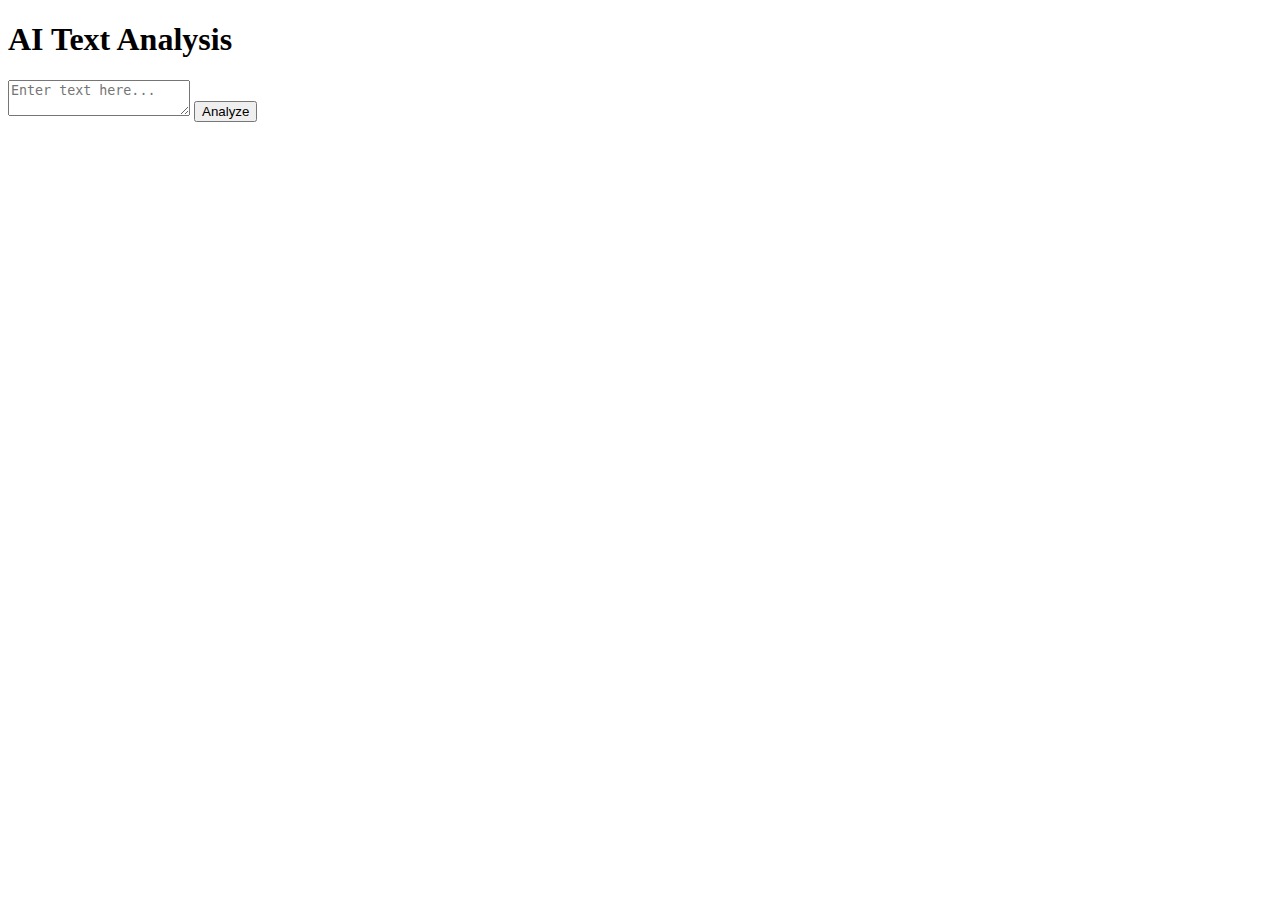
==== index.html @ 4f6fc023 "index.html" ====
<!DOCTYPE html>
<html lang="en">
<head>
    <meta charset="UTF-8">
    <meta name="viewport" content="width=device-width, initial-scale=1.0">
    <title>AI Text Analysis</title>
    <link rel="stylesheet" href="style.css">
</head>
<body>
    <div class="container">
        <h1>AI Text Analysis</h1>
        <textarea id="inputText" placeholder="Enter text here..."></textarea>
        <button id="analyzeButton">Analyze</button>
        <div id="result"></div>
    </div>

    <script src="script.js"></script>
</body>
</html>
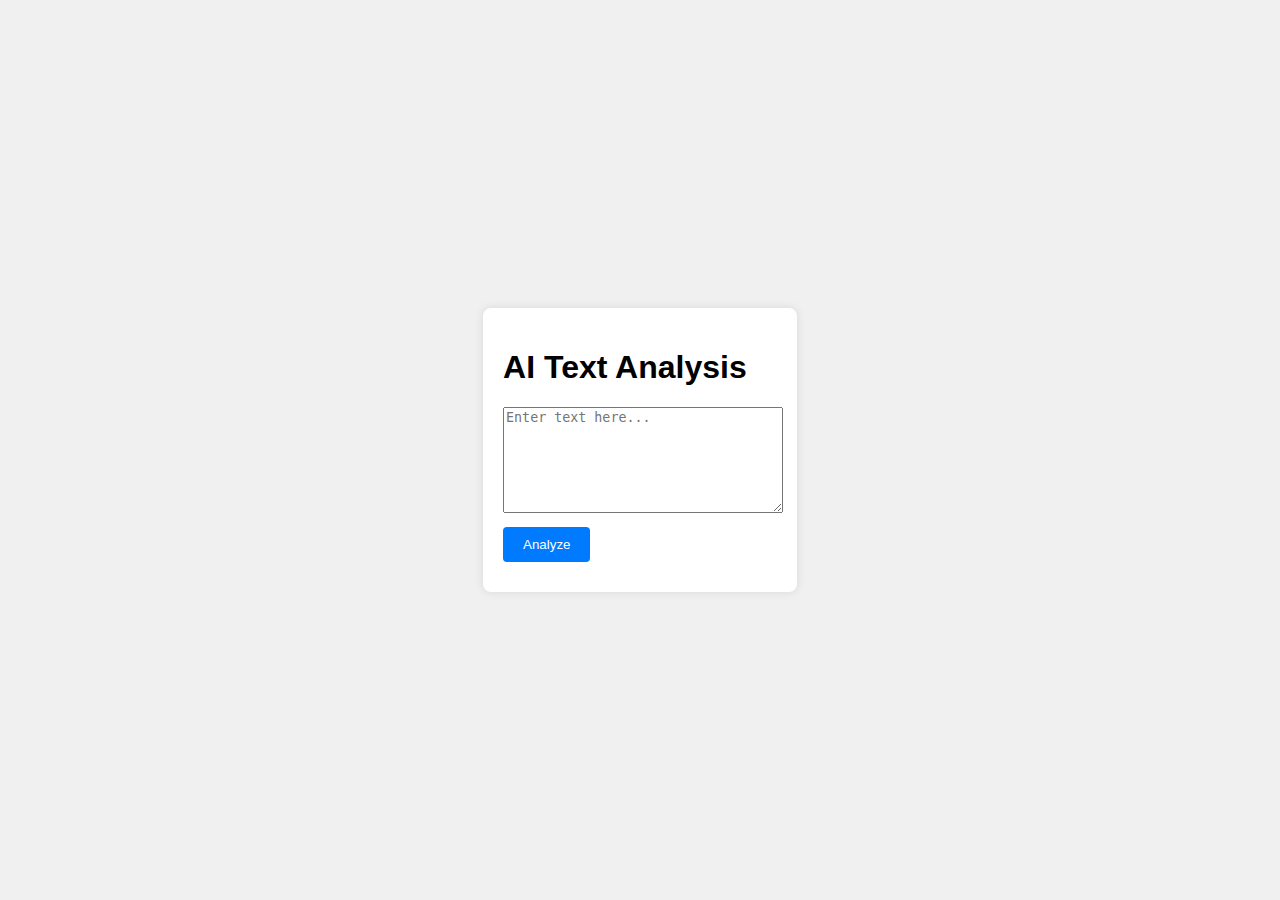
==== commit 614ecc3b: "index.html" ====
--- a/index.html
+++ b/index.html
@@ -4,7 +4,14 @@
     <meta charset="UTF-8">
     <meta name="viewport" content="width=device-width, initial-scale=1.0">
     <title>AI Text Analysis</title>
-    <link rel="stylesheet" href="style.css">
+    <style>
+        /* Basic CSS for styling */
+        body { font-family: Arial, sans-serif; display: flex; justify-content: center; align-items: center; height: 100vh; margin: 0; background-color: #f0f0f0; }
+        .container { background: #fff; padding: 20px; border-radius: 8px; box-shadow: 0 0 10px rgba(0, 0, 0, 0.1); }
+        textarea { width: 100%; height: 100px; margin-bottom: 10px; }
+        button { padding: 10px 20px; background: #007bff; color: #fff; border: none; border-radius: 4px; cursor: pointer; }
+        #result { margin-top: 10px; white-space: pre-wrap; }
+    </style>
 </head>
 <body>
     <div class="container">
@@ -13,7 +20,29 @@
         <button id="analyzeButton">Analyze</button>
         <div id="result"></div>
     </div>
+    <script>
+        document.getElementById('analyzeButton').addEventListener('click', async () => {
+            const text = document.getElementById('inputText').value.trim();
+            if (!text) return alert('Please enter some text.');
 
-    <script src="script.js"></script>
+            const proxyUrl = 'https://cors-anywhere.herokuapp.com/';
+            const apiUrl = 'https://generativelanguage.googleapis.com/v1beta/models/gemini-1.5-flash-latest:generateContent?key=AIzaSyB1K9sihDyjnesjm5mpmlTBJZ_GuVy4nqc';
+            try {
+                const response = await fetch(proxyUrl + apiUrl, {
+                    method: 'POST',
+                    headers: { 'Content-Type': 'application/json' },
+                    body: JSON.stringify({ document: { type: 'PLAIN_TEXT', content: text } }),
+                });
+
+                if (!response.ok) throw new Error('Network response was not ok');
+
+                const result = await response.json();
+                document.getElementById('result').textContent = JSON.stringify(result, null, 2);
+            } catch (error) {
+                console.error('Error:', error);
+                document.getElementById('result').textContent = 'An error occurred. Please try again.';
+            }
+        });
+    </script>
 </body>
 </html>
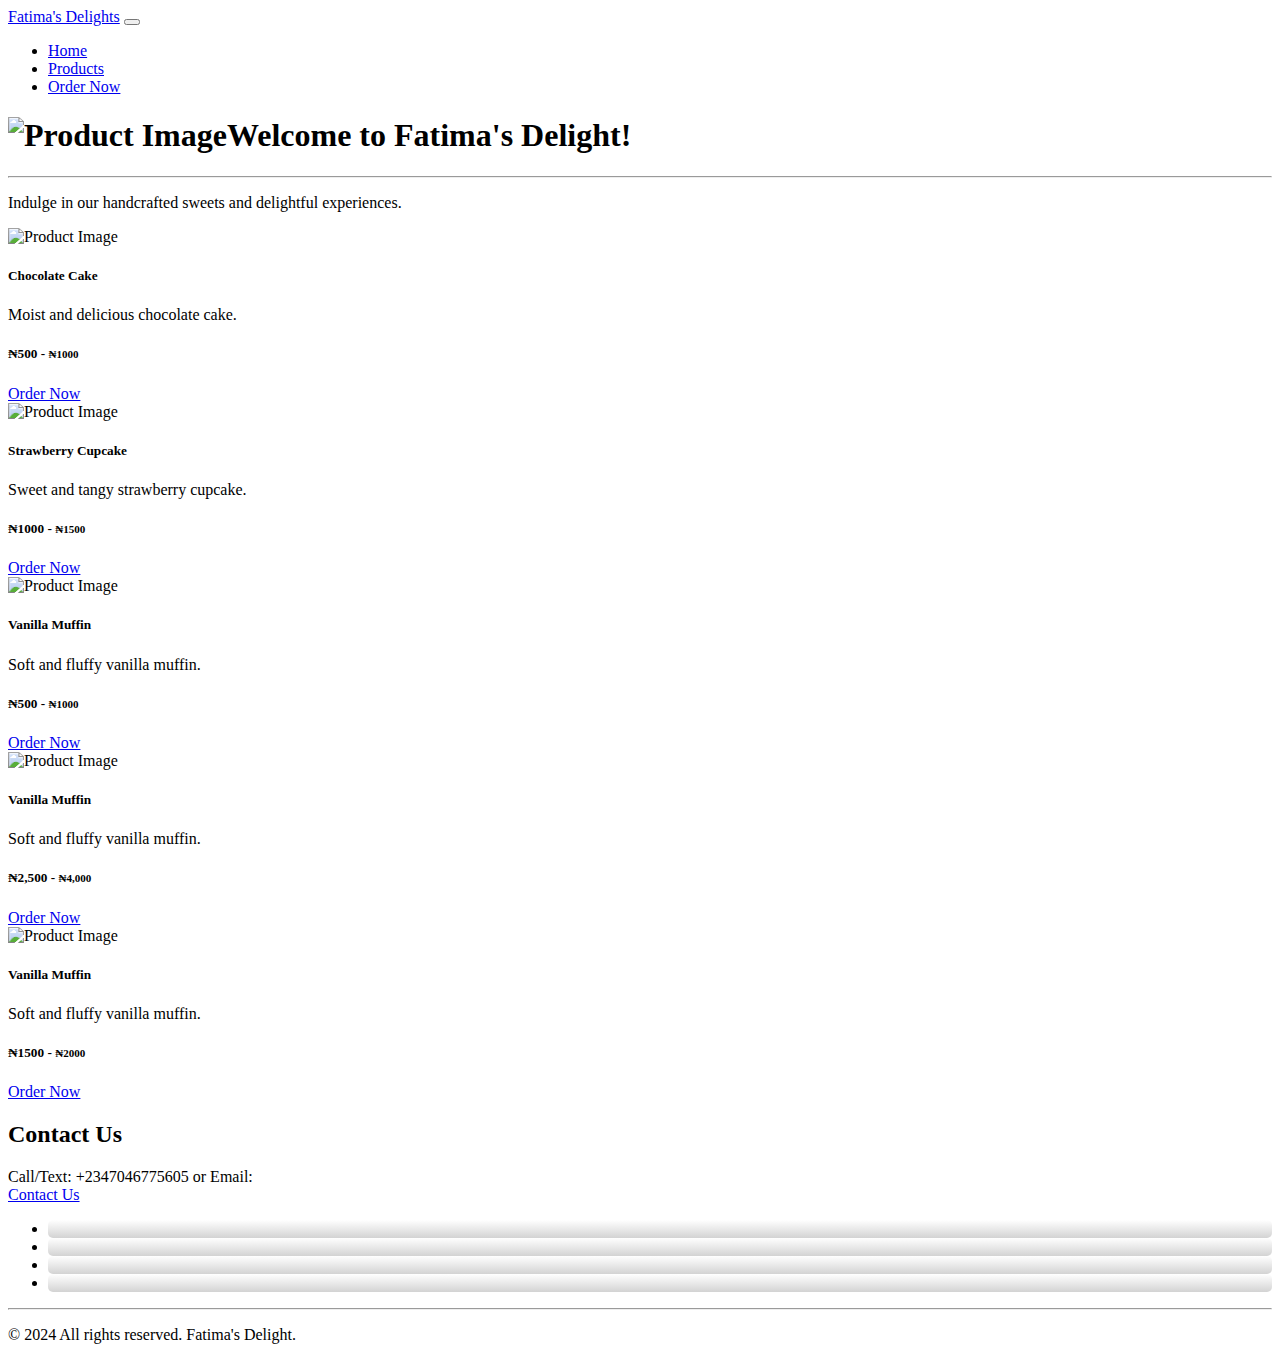
==== commit a8bb16e0: "Add files via upload" ====
--- a/index.html
+++ b/index.html
@@ -1,48 +1,164 @@
-<!DOCTYPE html>
 <html lang="en">
 <head>
-    <meta charset="UTF-8">
-    <meta name="viewport" content="width=device-width, initial-scale=1.0">
-    <title>AI Text Analysis</title>
-    <style>
-        /* Basic CSS for styling */
-        body { font-family: Arial, sans-serif; display: flex; justify-content: center; align-items: center; height: 100vh; margin: 0; background-color: #f0f0f0; }
-        .container { background: #fff; padding: 20px; border-radius: 8px; box-shadow: 0 0 10px rgba(0, 0, 0, 0.1); }
-        textarea { width: 100%; height: 100px; margin-bottom: 10px; }
-        button { padding: 10px 20px; background: #007bff; color: #fff; border: none; border-radius: 4px; cursor: pointer; }
-        #result { margin-top: 10px; white-space: pre-wrap; }
-    </style>
+  <meta charset="UTF-8">
+  <meta name="viewport" content="width=device-width, initial-scale=1.0">
+  <link rel="stylesheet" href="bootstrap5/css/bootstrap.min.css">
+<link rel="stylesheet" href="fontawsome6/css/all.css">
+  <link rel="stylesheet" href="style.css">
+
 </head>
 <body>
-    <div class="container">
-        <h1>AI Text Analysis</h1>
-        <textarea id="inputText" placeholder="Enter text here..."></textarea>
-        <button id="analyzeButton">Analyze</button>
-        <div id="result"></div>
+  <!-- Navigation Bar -->
+  <nav class="navbar navbar-expand-lg navbar-dark bg-dark">
+    <div class="container-fluid p-1">
+      <a class="navbar-brand ms-1" href="#">Fatima's Delights</a>
+      <button class="navbar-toggler" type="button" data-bs-toggle="collapse" data-bs-target="#navbarSupportedContent" aria-controls="navbarSupportedContent" aria-expanded="false" aria-label="Toggle navigation">
+        <span class="navbar-toggler-icon"></span>
+      </button>
+      <div class="collapse navbar-collapse" id="navbarSupportedContent">
+        <ul class="navbar-nav ms-1 mb-2 mb-lg-0">
+          <li class="nav-item">
+            <a class="nav-link" href="#">Home</a>
+          </li>
+          <li class="nav-item">
+            <a class="nav-link" href="#">Products</a>
+          </li>
+          <li class="nav-item">
+            <a class="nav-link" href="#">Order Now</a>
+          </li>
+        </ul>
+      </div>
     </div>
-    <script>
-        document.getElementById('analyzeButton').addEventListener('click', async () => {
-            const text = document.getElementById('inputText').value.trim();
-            if (!text) return alert('Please enter some text.');
+  </nav>
 
-            const proxyUrl = 'https://cors-anywhere.herokuapp.com/';
-            const apiUrl = 'https://generativelanguage.googleapis.com/v1beta/models/gemini-1.5-flash-latest:generateContent?key=AIzaSyB1K9sihDyjnesjm5mpmlTBJZ_GuVy4nqc';
-            try {
-                const response = await fetch(proxyUrl + apiUrl, {
-                    method: 'POST',
-                    headers: { 'Content-Type': 'application/json' },
-                    body: JSON.stringify({ document: { type: 'PLAIN_TEXT', content: text } }),
-                });
 
-                if (!response.ok) throw new Error('Network response was not ok');
 
-                const result = await response.json();
-                document.getElementById('result').textContent = JSON.stringify(result, null, 2);
-            } catch (error) {
-                console.error('Error:', error);
-                document.getElementById('result').textContent = 'An error occurred. Please try again.';
-            }
-        });
-    </script>
+<div class="jumbotron jumbotron-fluid bg-white text-dark">
+  <div class="container py-5">
+    <h1 class="display-4 font-weight-bold">
+                <img class="img-fluid" src="img/wel.png" alt="Product Image">Welcome to Fatima's Delight!</h1>
+    <hr class="my-4 bg-light">
+    <p class="lead mb-4">Indulge in our handcrafted sweets and delightful experiences.</p>
+  </div>
+</div>
+
+
+
+
+  <!-- Product Showcase -->
+  <div class="container-fluid text-center">
+    <div class="row">
+      <div class="col-md-4 col-sm-6 col-xs-12 mb-2">
+        <div class="card">
+          <img class="card-img-top img-fluid" src="img/b.jpg" alt="Product Image">
+          <div class="card-body">
+            <h5 class="card-title">Chocolate Cake</h5>
+            <p class="card-text">Moist and delicious chocolate cake.</p>
+            <h5>₦500 - <small class="text-danger text-decoration-line-through">₦1000</small></h5>
+            <a href="#" class="btn btn-primary">Order Now</a>
+          </div>
+        </div>
+      </div>
+      <div class="col-md-4 col-sm-6 col-xs-12 mb-2">
+        <div class="card">
+          <img class="card-img-top img-fluid" src="img/a.jpg" alt="Product Image">
+          <div class="card-body">
+            <h5 class="card-title">Strawberry Cupcake</h5>
+            <p class="card-text">Sweet and tangy strawberry cupcake.</p>
+                        <h5>₦1000 - <small class="text-danger text-decoration-line-through">₦1500</small></h5>
+            <a href="#" class="btn btn-primary">Order Now</a>
+          </div>
+        </div>
+      </div>
+      <div class="col-md-4 col-sm-6 col-xs-12 mb-2">
+        <div class="card">
+          <img class="card-img-top img-fluid" src="img/c.jpg" alt="Product Image">
+          <div class="card-body">
+            <h5 class="card-title">Vanilla Muffin</h5>
+            <p class="card-text">Soft and fluffy vanilla muffin.</p>
+                        <h5>₦500 - <small class="text-danger text-decoration-line-through">₦1000</small></h5>
+            <a href="#" class="btn btn-primary">Order Now</a>
+          </div>
+        </div>
+      </div>
+    </div>
+        <div class="col-md-4 col-sm-6 col-xs-12 mb-2">
+          <div class="card">
+            <img class="card-img-top img-fluid" src="img/d.jpg" alt="Product Image">
+            <div class="card-body">
+              <h5 class="card-title">Vanilla Muffin</h5>
+              <p class="card-text">Soft and fluffy vanilla muffin.</p>
+                          <h5>₦2,500 - <small class="text-danger text-decoration-line-through">₦4,000</small></h5>
+              <a href="#" class="btn btn-primary">Order Now</a>
+            </div>
+          </div>
+        </div>
+              <div class="col-md-4 col-sm-6 col-xs-12 mb-2">
+                <div class="card">
+                  <img class="card-img-top img-fluid" src="img/e.jpg" alt="Product Image">
+                  <div class="card-body">
+                    <h5 class="card-title">Vanilla Muffin</h5>
+                    <p class="card-text">Soft and fluffy vanilla muffin.</p>
+                   <h5>₦1500 - <small class="text-danger text-decoration-line-through">₦2000</small></h5>
+                    <a href="#" class="btn btn-primary">Order Now</a>
+                  </div>
+                </div>
+              </div>
+              </div>
+              
+
+  <!-- Order Now Section -->
+  <div class="container-fluid bg-gray text-black text-center">
+    <h2>Contact Us</h2>
+    <p>Call/Text: +2347046775605 or Email: <a href="pages/contact.html">
+      <!--Tab to edit-->
+    </br>Contact Us</a></p>
+  </div>
+
+  <!-- Footer -->
+  
+<footer class="bg-dark text-white pt-1 pb-1">
+  <div class="container text-center text-md-left">
+    <div class="row text-center text-md-left">
+
+
+
+      <!-- Social media links -->
+      <div class="col-md-5 col-lg-4 mt-2">
+        <div class="text-center">
+          <ul class="list-unstyled list-inline">
+            <li class="list-inline-item">
+              <a href="#" class="btn btn-outline-light btn-floating">
+                <i class="fab fa-facebook-f text-primary"></i>
+              </a>
+            </li>
+            <li class="list-inline-item">
+              <a href="#" class="btn btn-outline-light btn-floating">
+                <i class="fab fa-tiktok text-black"></i>
+              </a>
+            </li>
+            <li class="list-inline-item">
+              <a href="#" class="btn btn-outline-light btn-floating">
+                <i class="fab fa-whatsapp text-success"></i>
+              </a>
+            </li>
+            <li class="list-inline-item">
+              <a href="#" class="btn btn-outline-light btn-floating">
+                <i class="fab fa-instagram "></i>
+              </a>
+            </li>
+          </ul>
+              <hr class="my-4 bg-light">
+                  <!-- Footer Bottom -->
+        <div class="row align-items-center mt-4 text-center">
+          <div class="col-md-7 col-lg-8">
+            <p class="text-white">© 2024 All rights reserved. Fatima's Delight.</p>
+      </div>
+    </div>
+  </div>
+</footer>
+  <script src="bootstrap5/js/bootstrap.bundle.min.js"></script>
+
+<script src='fontawsome6/js/all.js'></script>
 </body>
-</html>
+</html>--- a/style.css
+++ b/style.css
@@ -0,0 +1,18 @@
+.fa-facebook-t{
+  background: blue;
+  color: red
+  }
+  
+.fa-instagram{
+  color: deeppink
+}
+.fa-tiktok{
+  box-shadow: 5px 3px 4px 5px solid red;
+}
+.list-inline-item{
+  background: linear-gradient(white, lightgray);
+  border-radius: 5px
+}
+.list-inline-item:active{
+  background: none;
+}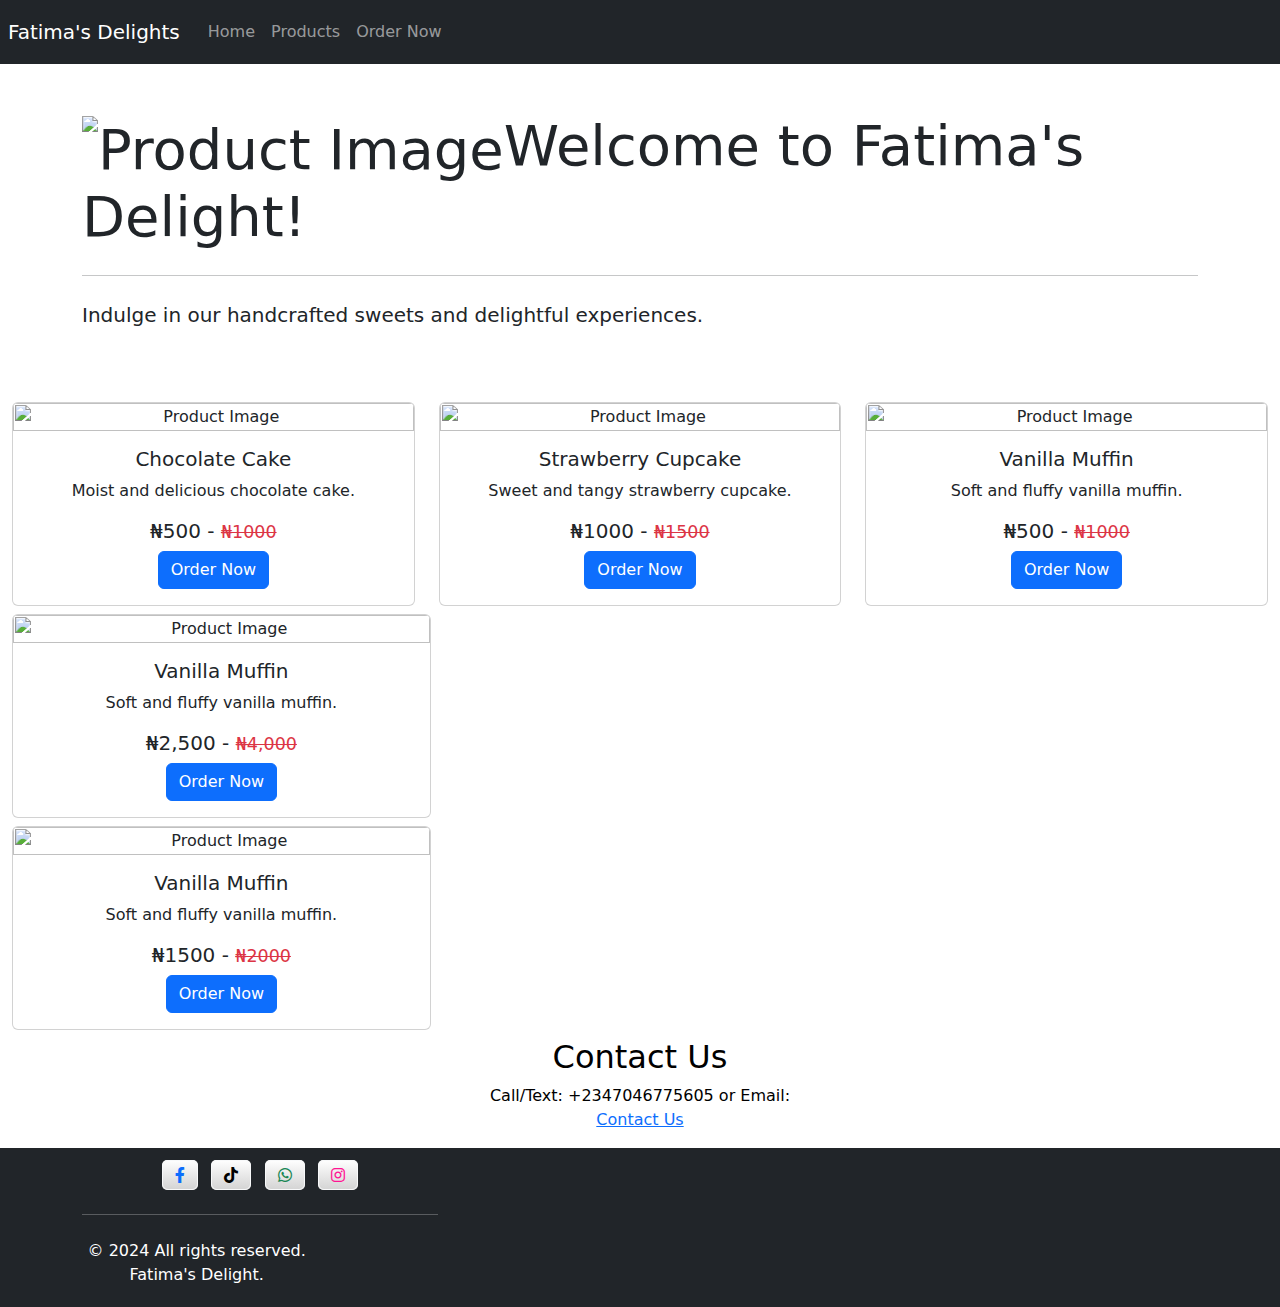
==== commit 7ebd14a6: "index.html" ====
--- a/index.html
+++ b/index.html
@@ -2,8 +2,8 @@
 <head>
   <meta charset="UTF-8">
   <meta name="viewport" content="width=device-width, initial-scale=1.0">
-  <link rel="stylesheet" href="bootstrap5/css/bootstrap.min.css">
-<link rel="stylesheet" href="fontawsome6/css/all.css">
+  <link href="https://stackpath.bootstrapcdn.com/bootstrap/5.3.2/css/bootstrap.min.css" rel="stylesheet">
+<link rel="stylesheet" href="https://cdnjs.cloudflare.com/ajax/libs/font-awesome/6.0.0-beta3/css/all.min.css">
   <link rel="stylesheet" href="style.css">
 
 </head>
@@ -157,8 +157,8 @@
     </div>
   </div>
 </footer>
-  <script src="bootstrap5/js/bootstrap.bundle.min.js"></script>
+  <script src="https://stackpath.bootstrapcdn.com/bootstrap/5.3.2/js/bootstrap.bundle.min.js"></script>
 
-<script src='fontawsome6/js/all.js'></script>
+<script src="https://cdnjs.cloudflare.com/ajax/libs/font-awesome/6.0.0-beta3/js/all.min.js"></script>
 </body>
-</html>+</html>
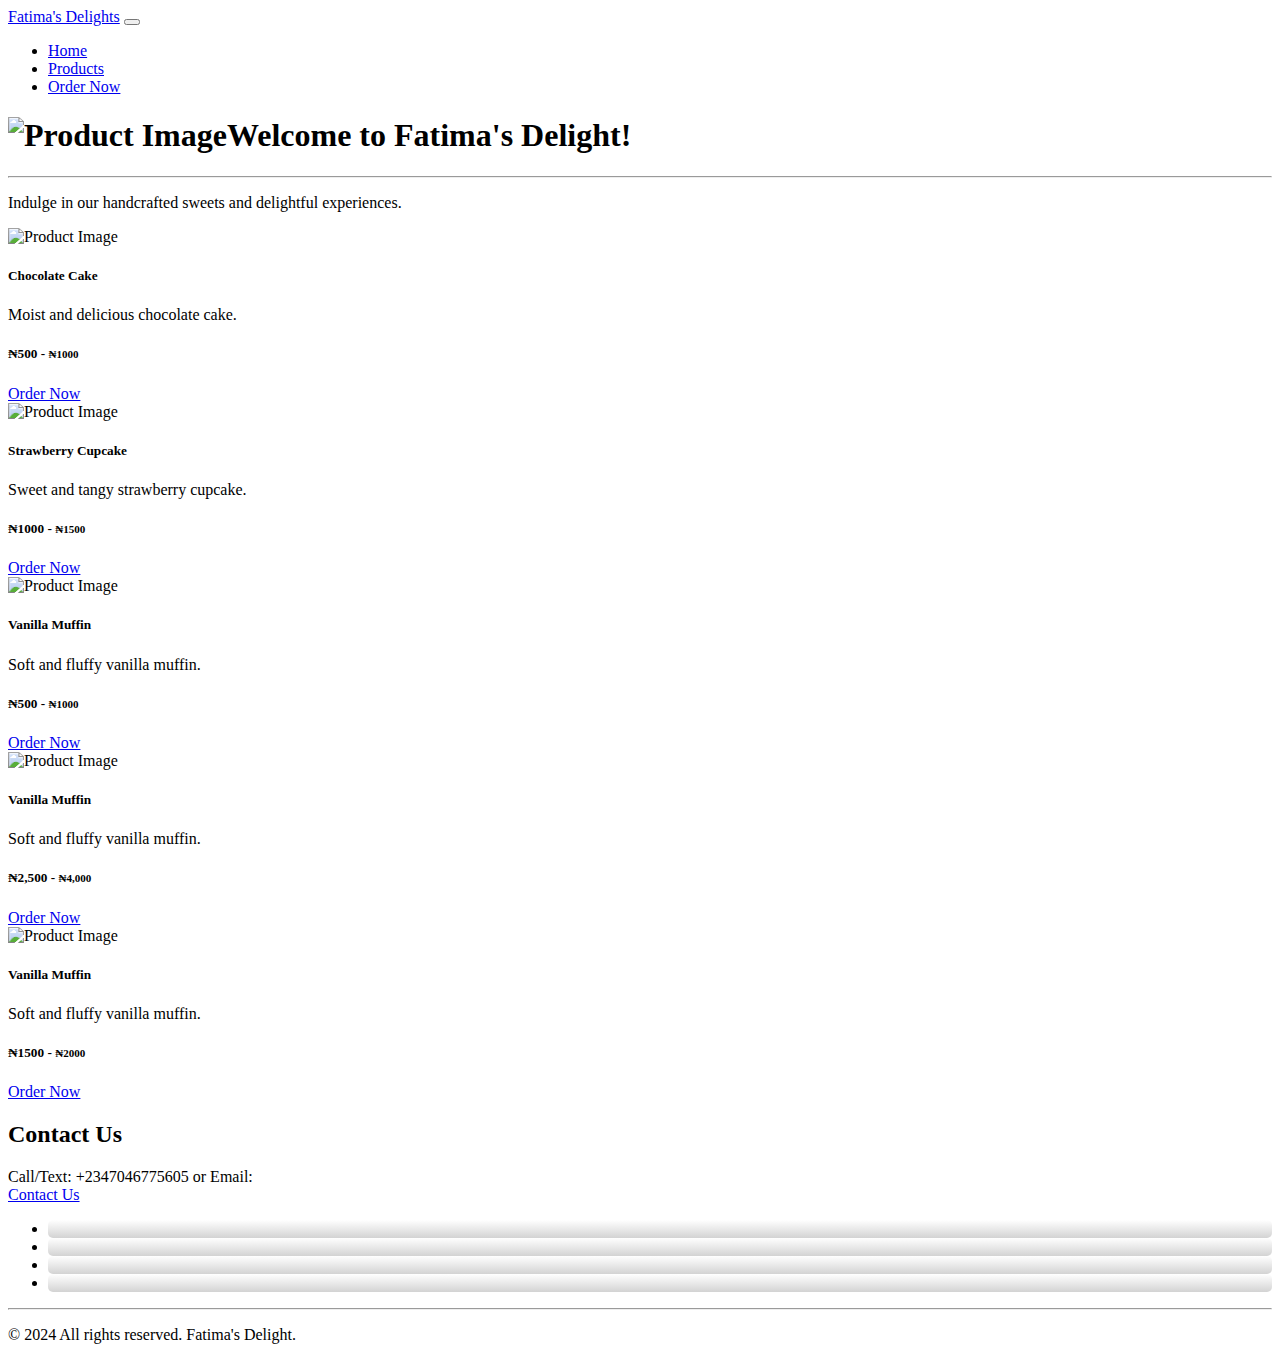
==== commit 90bcffbd: "Add files via upload" ====
--- a/index.html
+++ b/index.html
@@ -2,8 +2,8 @@
 <head>
   <meta charset="UTF-8">
   <meta name="viewport" content="width=device-width, initial-scale=1.0">
-  <link href="https://stackpath.bootstrapcdn.com/bootstrap/5.3.2/css/bootstrap.min.css" rel="stylesheet">
-<link rel="stylesheet" href="https://cdnjs.cloudflare.com/ajax/libs/font-awesome/6.0.0-beta3/css/all.min.css">
+  <link rel="stylesheet" href="bootstrap5/css/bootstrap.min.css">
+<link rel="stylesheet" href="fontawsome6/css/all.css">
   <link rel="stylesheet" href="style.css">
 
 </head>
@@ -157,8 +157,8 @@
     </div>
   </div>
 </footer>
-  <script src="https://stackpath.bootstrapcdn.com/bootstrap/5.3.2/js/bootstrap.bundle.min.js"></script>
+  <script src="bootstrap5/js/bootstrap.bundle.min.js"></script>
 
-<script src="https://cdnjs.cloudflare.com/ajax/libs/font-awesome/6.0.0-beta3/js/all.min.js"></script>
+<script src='fontawsome6/js/all.js'></script>
 </body>
-</html>
+</html>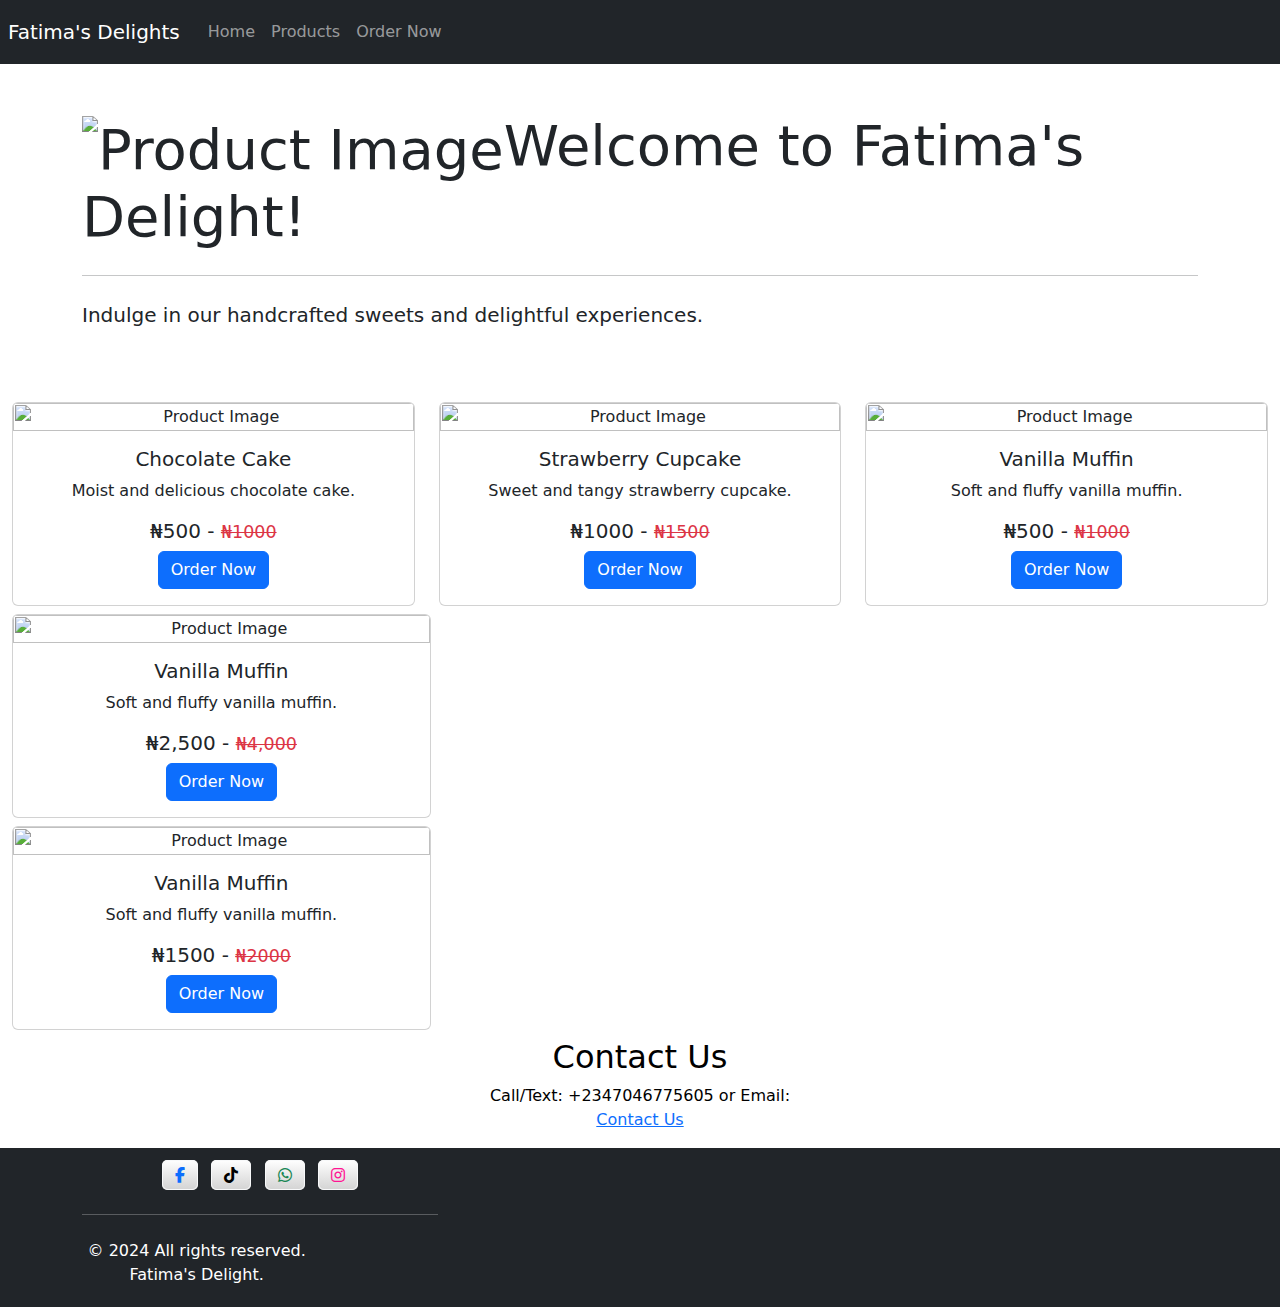
==== commit b0bc3fe0: "index.html" ====
--- a/index.html
+++ b/index.html
@@ -3,7 +3,7 @@
   <meta charset="UTF-8">
   <meta name="viewport" content="width=device-width, initial-scale=1.0">
   <link rel="stylesheet" href="bootstrap5/css/bootstrap.min.css">
-<link rel="stylesheet" href="fontawsome6/css/all.css">
+ <link rel="stylesheet" href="https://cdnjs.cloudflare.com/ajax/libs/font-awesome/6.5.1/css/all.min.css">
   <link rel="stylesheet" href="style.css">
 
 </head>
@@ -159,6 +159,6 @@
 </footer>
   <script src="bootstrap5/js/bootstrap.bundle.min.js"></script>
 
-<script src='fontawsome6/js/all.js'></script>
+ <script src="https://cdnjs.cloudflare.com/ajax/libs/font-awesome/6.5.1/js/all.min.js"></script>
 </body>
 </html>